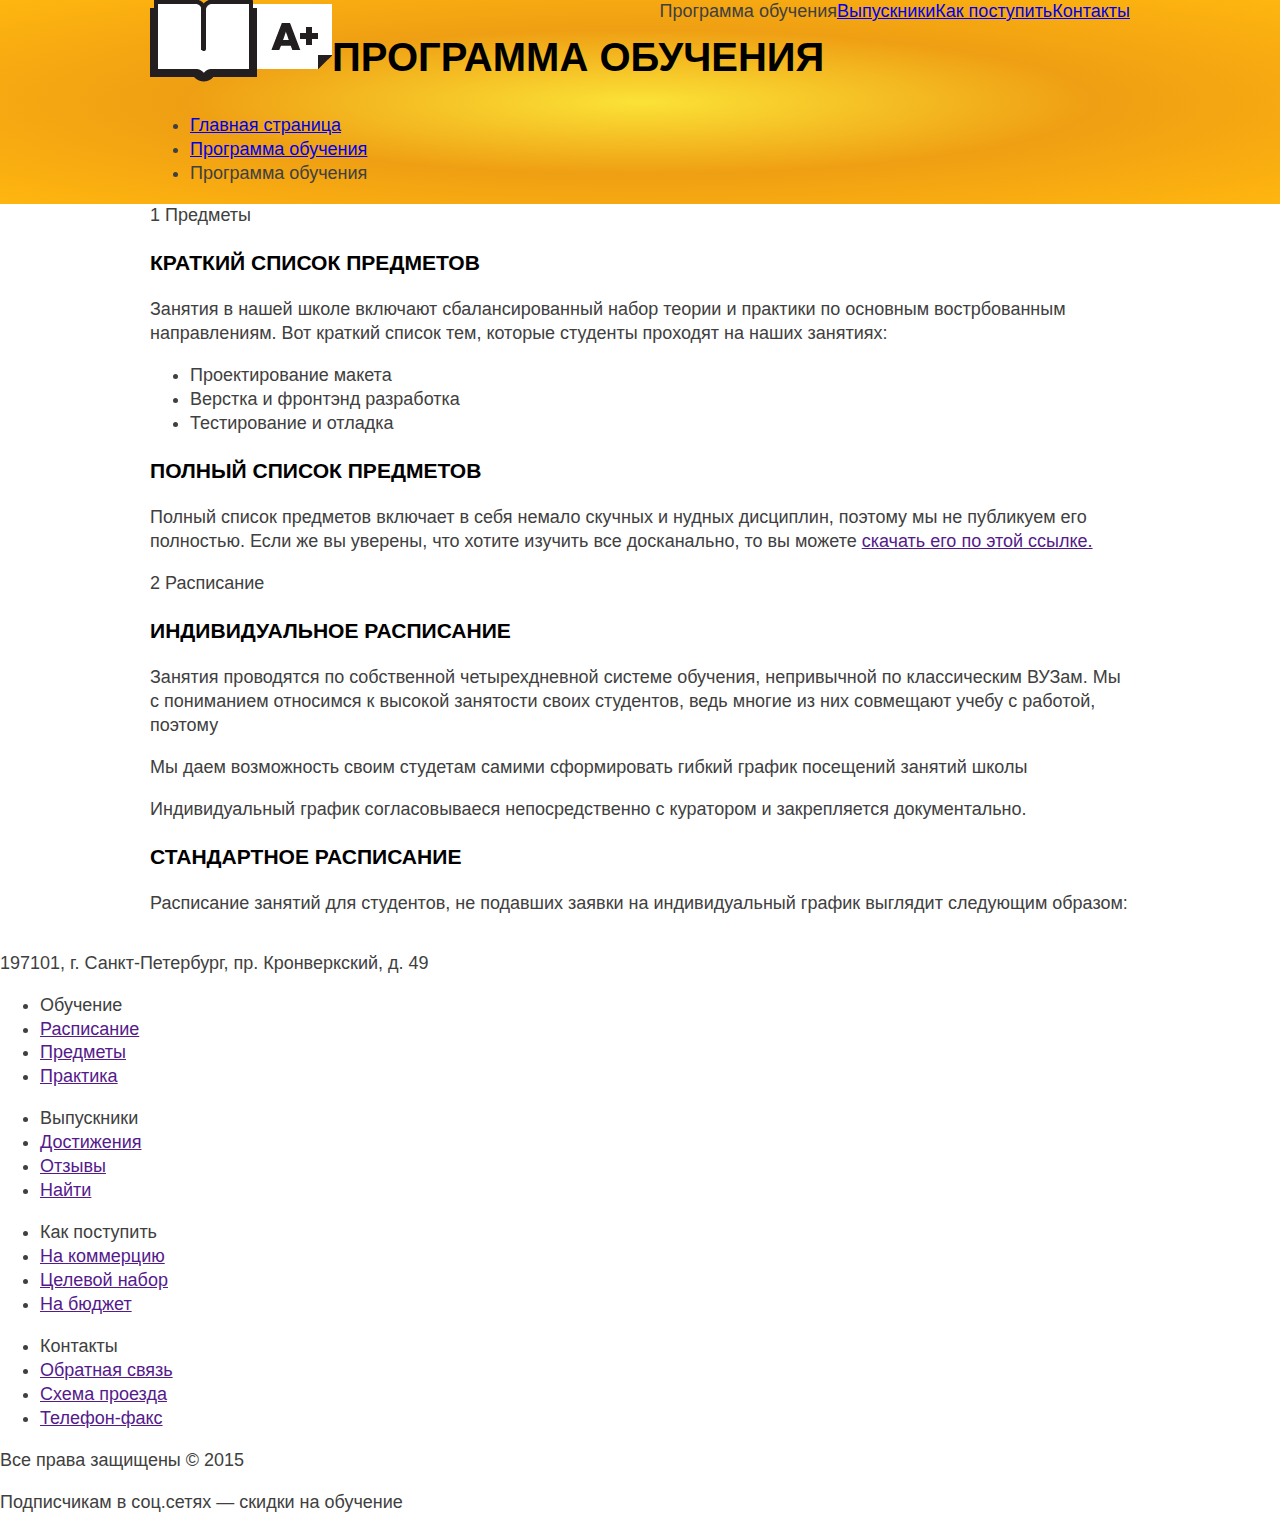
==== inner-page.html @ 4355ce91 "Первый коммит - разметка страниц" ====
<!DOCTYPE html>
<html lang="ru">
  <head>
    <meta charset="utf-8">
    <title>Содержание курса</title>
    <link href="css/style.css" rel="stylesheet">
    <link href="css/normalize.css" rel="stylesheet">
  </head>
  <body>
  	<header>
    	<div class="wrapper clearfix">
      	<div class="header-logo"><a href="index.html"></a></div>    
      	<nav class="header-menu">
        	<ul>
          	<li class="active">Программа обучения</li>
          	<li><a href="#">Выпускники</a></li>
          	<li><a href="#">Как поступить</a></li>
          	<li><a href="#">Контакты</a></li>
        	</ul>
      	</nav>
      	<h2>Программа обучения</h2>
      	<ul>
      	  <li><a href="#">Главная страница</a></li>
      	  <li><a href="#">Программа обучения</a></li>
      	  <li class="active">Программа обучения</li>
      	</ul>    				      	    	      	
     	</div>
     </header>  
     	<div class="wrapper clearfix">
     	  <div class="inner-item">1 Предметы</div>
     	  <div class="inner-item-content">
     	    <h3>Краткий список предметов</h3>
     	    <p>Занятия в нашей школе включают сбалансированный набор теории и практики по 
основным вострбованным направлениям. Вот краткий список тем, которые студенты 
проходят на наших занятиях:</p>
     	    <ul>
     	      <li>Проектирование макета</li>
     	      <li>Верстка и фронтэнд разработка</li>
     	      <li>Тестирование и отладка</li>
            </ul>
     	      <h3>Полный список предметов</h3>
     	      <p>Полный список предметов включает в себя немало скучных и нудных дисциплин, 
поэтому мы не публикуем его полностью. Если же вы уверены, что хотите изучить 
все досканально, то вы можете <a href="">скачать его по этой ссылке.</a></p>
           </div>
           <div class="inner-item">2 Расписание</div>
           <div class="inner-item-content">
            <h3>Индивидуальное расписание</h3>
            <p>Занятия проводятся по собственной четырехдневной системе обучения,
непривычной по классическим ВУЗам. Мы с пониманием относимся к высокой 
занятости своих студентов, ведь многие из них совмещают учебу с работой, поэтому</p>
              <p class="p-attention">Мы даем возможность своим студетам самими сформировать гибкий 	
график посещений занятий школы</p>
              <p>Индивидуальный график согласовываеся непосредственно с куратором и 
закрепляется документально.</p>
              <h3>Стандартное расписание</h3>
              <p>Расписание занятий для студентов, не подавших заявки на индивидуальный график 
выглядит следующим образом:</p>
              <table></table>
            </div>  	    
     	  </div>
     	</div>  
  <footer>  
    <div class="footer-top">
      <div class="logo"></div>
      <p>197101, г. Санкт-Петербург, пр. Кронверкский, д. 49</p>
      <nav class="footer-menu">
        <ul>
          <li>Обучение</li>
          <li><a href="">Расписание</a></li>
          <li><a href="">Предметы</a></li>
          <li><a href="">Практика</a></li>
        </ul>
      </nav>
      <nav class="footer-menu">
        <ul>
          <li>Выпускники</li>
          <li><a href="">Достижения</a></li>
          <li><a href="">Отзывы</a></li>
          <li><a href="">Найти</a></li>
        </ul>
      </nav>
      <nav class="footer-menu">
        <ul>
          <li>Как поступить</li>
          <li><a href="">На коммерцию</a></li>
          <li><a href="">Целевой набор</a></li>
          <li><a href="">На бюджет</a></li>
        </ul>
      </nav>
      <nav class="footer-menu">
        <ul>
          <li>Контакты</li>
          <li><a href="">Обратная связь</a></li>
          <li><a href="">Схема проезда</a></li>
          <li><a href="">Телефон-факс</a></li>
        </ul>        
      </nav>
    </div>
    <div class="footer-bottom">
      <p>Все права защищены © 2015</p>
      <p>Подписчикам в соц.сетях — скидки на обучение</p>
      <div class="social-btn">
        <a class="social-btn-vk" href=""></a>
        <a class="social-btn-fb" href=""></a>
        <a class="social-btn-tw" href=""></a>
      </div>
    </div>
  </footer>             
  </body>
</html>
---- css/style.css ----
body{
  color:#404040;
  font-family: Arial, sans-serif;
  font-size: 18px;
  line-height: 1.33;
  font-weight: 500;
}

h2{
  color:#000;
  font-size: 40px;
  line-height: 1.2;
  font-weight: bold;
  text-transform: uppercase;
}

h3{
  color:#000;
  font-weight: bold;
  text-transform: uppercase;
}

.wrapper{
  width: 980px;
  margin: 0 auto;
}
.clearfix{
  content: "";
  display: table;
  clear: both;
}
header{
  width: 100%;
  background: radial-gradient(#fbe237, #ef9f13, #ffb60f);
}

.header-logo {
  width: 182px;
  height: 82px;
  background-image: url(../img/logotype-header.png);
  background-repeat: no-repeat;
  float: left;
}

.header-menu{
  float: right;
  font-size: 0;
}
.header-menu li{
  display: inline-block;
  font-size: 18px;
}

.header-content{
  float:left;
}

.header-image{
  float: right;
  background-image: url(../img/item-header.png);
  background-repeat: no-repeat;
  width: 332px;
  height: 130px;
  background-size: 40%;
}
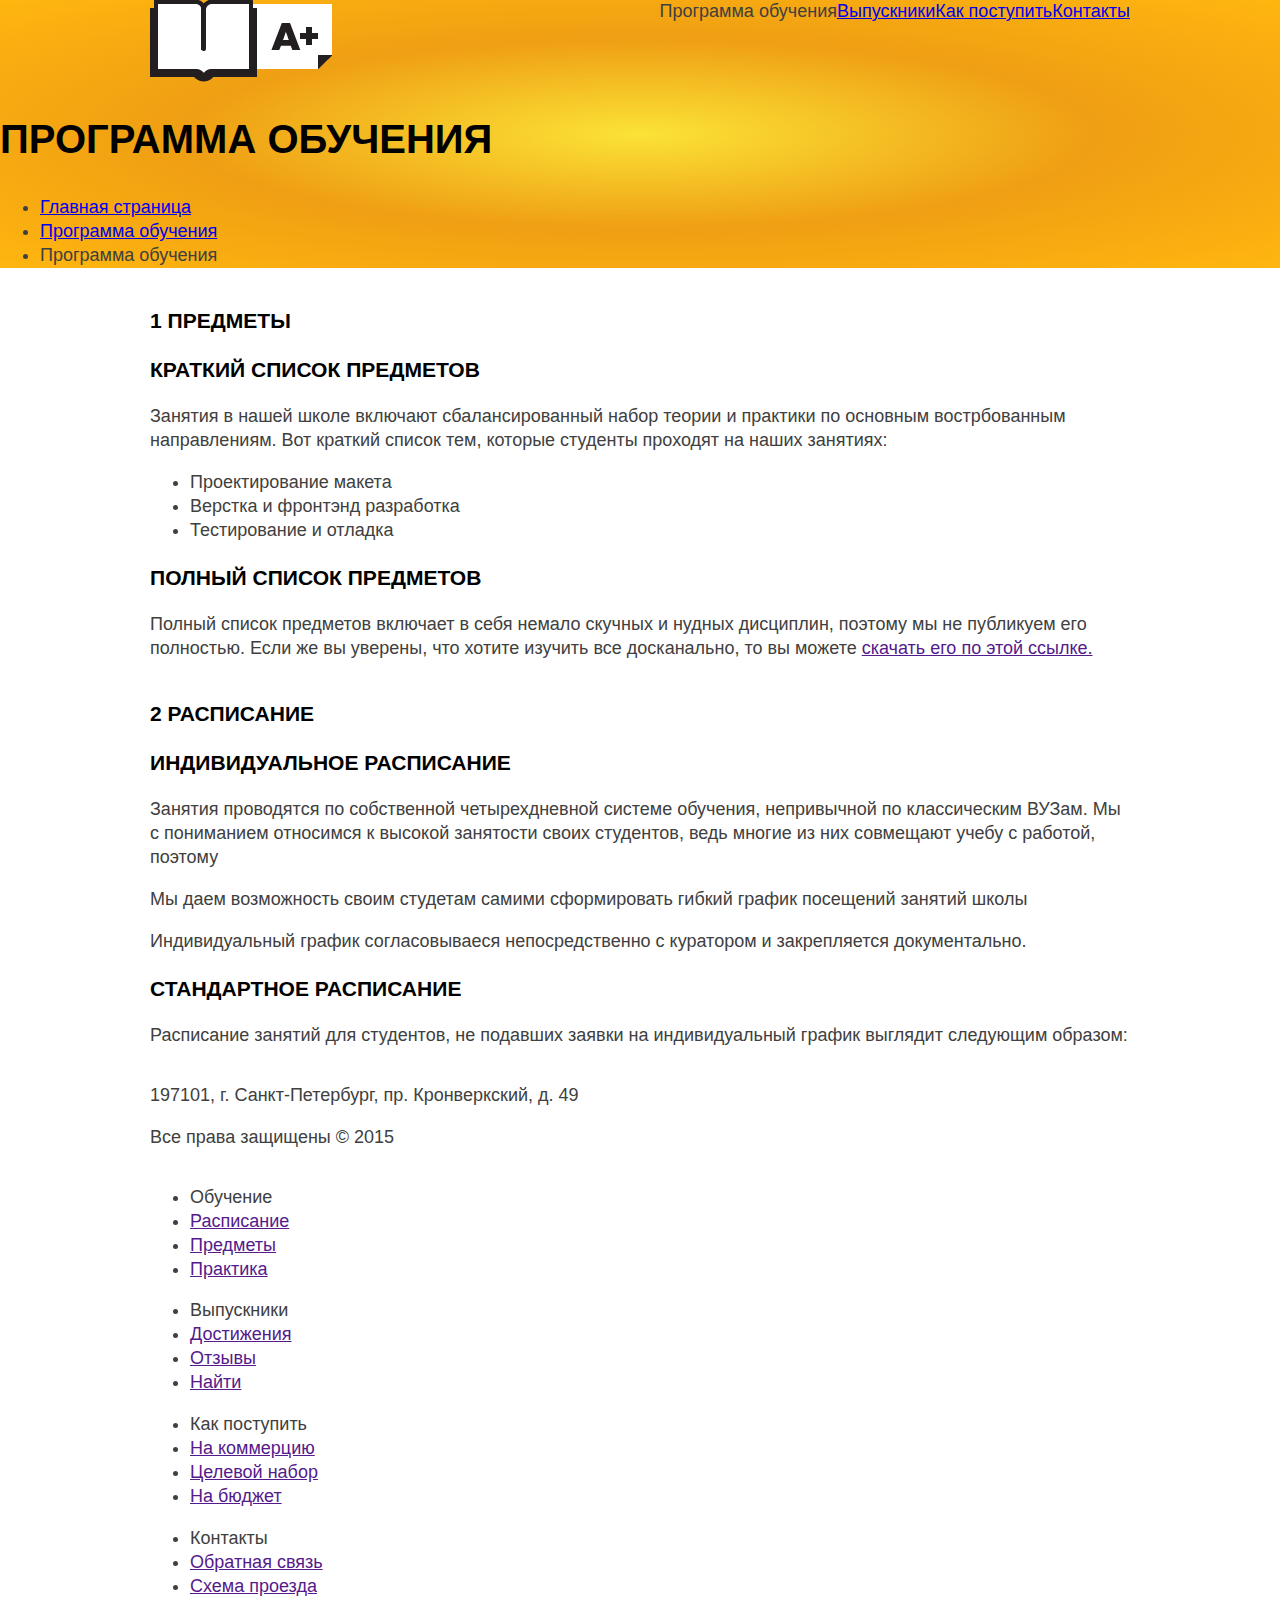
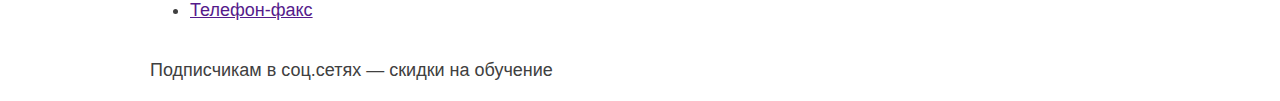
==== commit a4ede4db: "Исправлена разметка inner-page" ====
--- a/inner-page.html
+++ b/inner-page.html
@@ -7,105 +7,121 @@
     <link href="css/normalize.css" rel="stylesheet">
   </head>
   <body>
+    <!--header-->
   	<header>
-    	<div class="wrapper clearfix">
-      	<div class="header-logo"><a href="index.html"></a></div>    
-      	<nav class="header-menu">
-        	<ul>
-          	<li class="active">Программа обучения</li>
-          	<li><a href="#">Выпускники</a></li>
-          	<li><a href="#">Как поступить</a></li>
-          	<li><a href="#">Контакты</a></li>
-        	</ul>
-      	</nav>
-      	<h2>Программа обучения</h2>
-      	<ul>
-      	  <li><a href="#">Главная страница</a></li>
-      	  <li><a href="#">Программа обучения</a></li>
-      	  <li class="active">Программа обучения</li>
-      	</ul>    				      	    	      	
-     	</div>
-     </header>  
-     	<div class="wrapper clearfix">
-     	  <div class="inner-item">1 Предметы</div>
-     	  <div class="inner-item-content">
-     	    <h3>Краткий список предметов</h3>
-     	    <p>Занятия в нашей школе включают сбалансированный набор теории и практики по 
-основным вострбованным направлениям. Вот краткий список тем, которые студенты 
-проходят на наших занятиях:</p>
-     	    <ul>
-     	      <li>Проектирование макета</li>
-     	      <li>Верстка и фронтэнд разработка</li>
-     	      <li>Тестирование и отладка</li>
+      <div class="wrapper clearfix">
+        <div class="header-logo"><a href="index.html"></a></div>    
+          <nav class="header-menu">
+            <ul>
+              <li class="active">Программа обучения</li>
+              <li><a href="#">Выпускники</a></li>
+              <li><a href="#">Как поступить</a></li>
+              <li><a href="#">Контакты</a></li>
             </ul>
-     	      <h3>Полный список предметов</h3>
-     	      <p>Полный список предметов включает в себя немало скучных и нудных дисциплин, 
-поэтому мы не публикуем его полностью. Если же вы уверены, что хотите изучить 
-все досканально, то вы можете <a href="">скачать его по этой ссылке.</a></p>
-           </div>
-           <div class="inner-item">2 Расписание</div>
-           <div class="inner-item-content">
+          </nav>
+      </div>
+      <div class header-bottom wrapper>      
+          <h2>Программа обучения</h2>
+          <ul>
+            <li><a href="#">Главная страница</a></li>
+            <li><a href="#">Программа обучения</a></li>
+            <li class="active">Программа обучения</li>
+          </ul>    				      	    	      	
+      </div>
+    </header>
+    <!--inner-content-->  
+    <div class="inner-content">
+      <div class="wrapper">
+        <div class="inner-box clearfix">
+          <h3>1 Предметы</h3>
+          <div class="inner-item">
+            <h3>Краткий список предметов</h3>
+            <p>Занятия в нашей школе включают сбалансированный набор теории и практики по 
+  основным вострбованным направлениям. Вот краткий список тем, которые студенты 
+  проходят на наших занятиях:</p>
+            <ul>
+              <li>Проектирование макета</li>
+              <li>Верстка и фронтэнд разработка</li>
+              <li>Тестирование и отладка</li>
+            </ul>
+            <h3>Полный список предметов</h3>
+            <p>Полный список предметов включает в себя немало скучных и нудных дисциплин, 
+  поэтому мы не публикуем его полностью. Если же вы уверены, что хотите изучить 
+  все досканально, то вы можете <a href="">скачать его по этой ссылке.</a></p>
+          </div>
+        </div>
+        <div class="inner-box clearfix">
+          <h3>2 Расписание</h3>
+          <div class="inner-item">
             <h3>Индивидуальное расписание</h3>
             <p>Занятия проводятся по собственной четырехдневной системе обучения,
-непривычной по классическим ВУЗам. Мы с пониманием относимся к высокой 
-занятости своих студентов, ведь многие из них совмещают учебу с работой, поэтому</p>
-              <p class="p-attention">Мы даем возможность своим студетам самими сформировать гибкий 	
-график посещений занятий школы</p>
-              <p>Индивидуальный график согласовываеся непосредственно с куратором и 
-закрепляется документально.</p>
-              <h3>Стандартное расписание</h3>
-              <p>Расписание занятий для студентов, не подавших заявки на индивидуальный график 
-выглядит следующим образом:</p>
-              <table></table>
-            </div>  	    
-     	  </div>
-     	</div>  
-  <footer>  
-    <div class="footer-top">
-      <div class="logo"></div>
-      <p>197101, г. Санкт-Петербург, пр. Кронверкский, д. 49</p>
-      <nav class="footer-menu">
-        <ul>
-          <li>Обучение</li>
-          <li><a href="">Расписание</a></li>
-          <li><a href="">Предметы</a></li>
-          <li><a href="">Практика</a></li>
-        </ul>
-      </nav>
-      <nav class="footer-menu">
-        <ul>
-          <li>Выпускники</li>
-          <li><a href="">Достижения</a></li>
-          <li><a href="">Отзывы</a></li>
-          <li><a href="">Найти</a></li>
-        </ul>
-      </nav>
-      <nav class="footer-menu">
-        <ul>
-          <li>Как поступить</li>
-          <li><a href="">На коммерцию</a></li>
-          <li><a href="">Целевой набор</a></li>
-          <li><a href="">На бюджет</a></li>
-        </ul>
-      </nav>
-      <nav class="footer-menu">
-        <ul>
-          <li>Контакты</li>
-          <li><a href="">Обратная связь</a></li>
-          <li><a href="">Схема проезда</a></li>
-          <li><a href="">Телефон-факс</a></li>
-        </ul>        
-      </nav>
-    </div>
-    <div class="footer-bottom">
-      <p>Все права защищены © 2015</p>
-      <p>Подписчикам в соц.сетях — скидки на обучение</p>
-      <div class="social-btn">
-        <a class="social-btn-vk" href=""></a>
-        <a class="social-btn-fb" href=""></a>
-        <a class="social-btn-tw" href=""></a>
+  непривычной по классическим ВУЗам. Мы с пониманием относимся к высокой 
+  занятости своих студентов, ведь многие из них совмещают учебу с работой, поэтому</p>
+            <p class="p-attention">Мы даем возможность своим студетам самими сформировать гибкий 	
+  график посещений занятий школы</p>
+            <p>Индивидуальный график согласовываеся непосредственно с куратором и 
+  закрепляется документально.</p>
+            <h3>Стандартное расписание</h3>
+            <p>Расписание занятий для студентов, не подавших заявки на индивидуальный график 
+  выглядит следующим образом:</p>
+            <table></table>
+          </div>  	    
+        </div>
       </div>
     </div>
-  </footer>             
+    <!--footer-->
+    <footer>
+      <div class="wrapper clearfix">    
+        <div class="footer-left">
+          <div class="logo"></div>
+          <p>197101, г. Санкт-Петербург, пр. Кронверкский, д. 49</p>
+          <p>Все права защищены © 2015</p>
+        </div>
+        <div class="footer-right">
+          <div class="footer-menu clearfix">
+            <nav>
+              <ul>
+                <li>Обучение</li>
+                <li><a href="">Расписание</a></li>
+                <li><a href="">Предметы</a></li>
+                <li><a href="">Практика</a></li>
+              </ul>
+            </nav>
+            <nav>
+              <ul>
+                <li>Выпускники</li>
+                <li><a href="">Достижения</a></li>
+                <li><a href="">Отзывы</a></li>
+                <li><a href="">Найти</a></li>
+              </ul>
+            </nav>
+            <nav>
+              <ul>
+                <li>Как поступить</li>
+                <li><a href="">На коммерцию</a></li>
+                <li><a href="">Целевой набор</a></li>
+                <li><a href="">На бюджет</a></li>
+              </ul>
+            </nav>
+            <nav>
+              <ul>
+                <li>Контакты</li>
+                <li><a href="">Обратная связь</a></li>
+                <li><a href="">Схема проезда</a></li>
+                <li><a href="">Телефон-факс</a></li>
+              </ul>        
+            </nav>
+          </div>
+          <div class="footer-right-bottom clearfix">
+            <p>Подписчикам в соц.сетях — скидки на обучение</p>
+            <div class="social-btn">
+              <a class="social-btn-vk" href=""></a>
+              <a class="social-btn-fb" href=""></a>
+              <a class="social-btn-tw" href=""></a>
+            </div>
+          </div>
+        </div>         
+      </div>      
+    </footer>  
   </body>
 </html>--- a/css/style.css
+++ b/css/style.css
@@ -50,16 +50,3 @@
   display: inline-block;
   font-size: 18px;
 }
-
-.header-content{
-  float:left;
-}
-
-.header-image{
-  float: right;
-  background-image: url(../img/item-header.png);
-  background-repeat: no-repeat;
-  width: 332px;
-  height: 130px;
-  background-size: 40%;
-}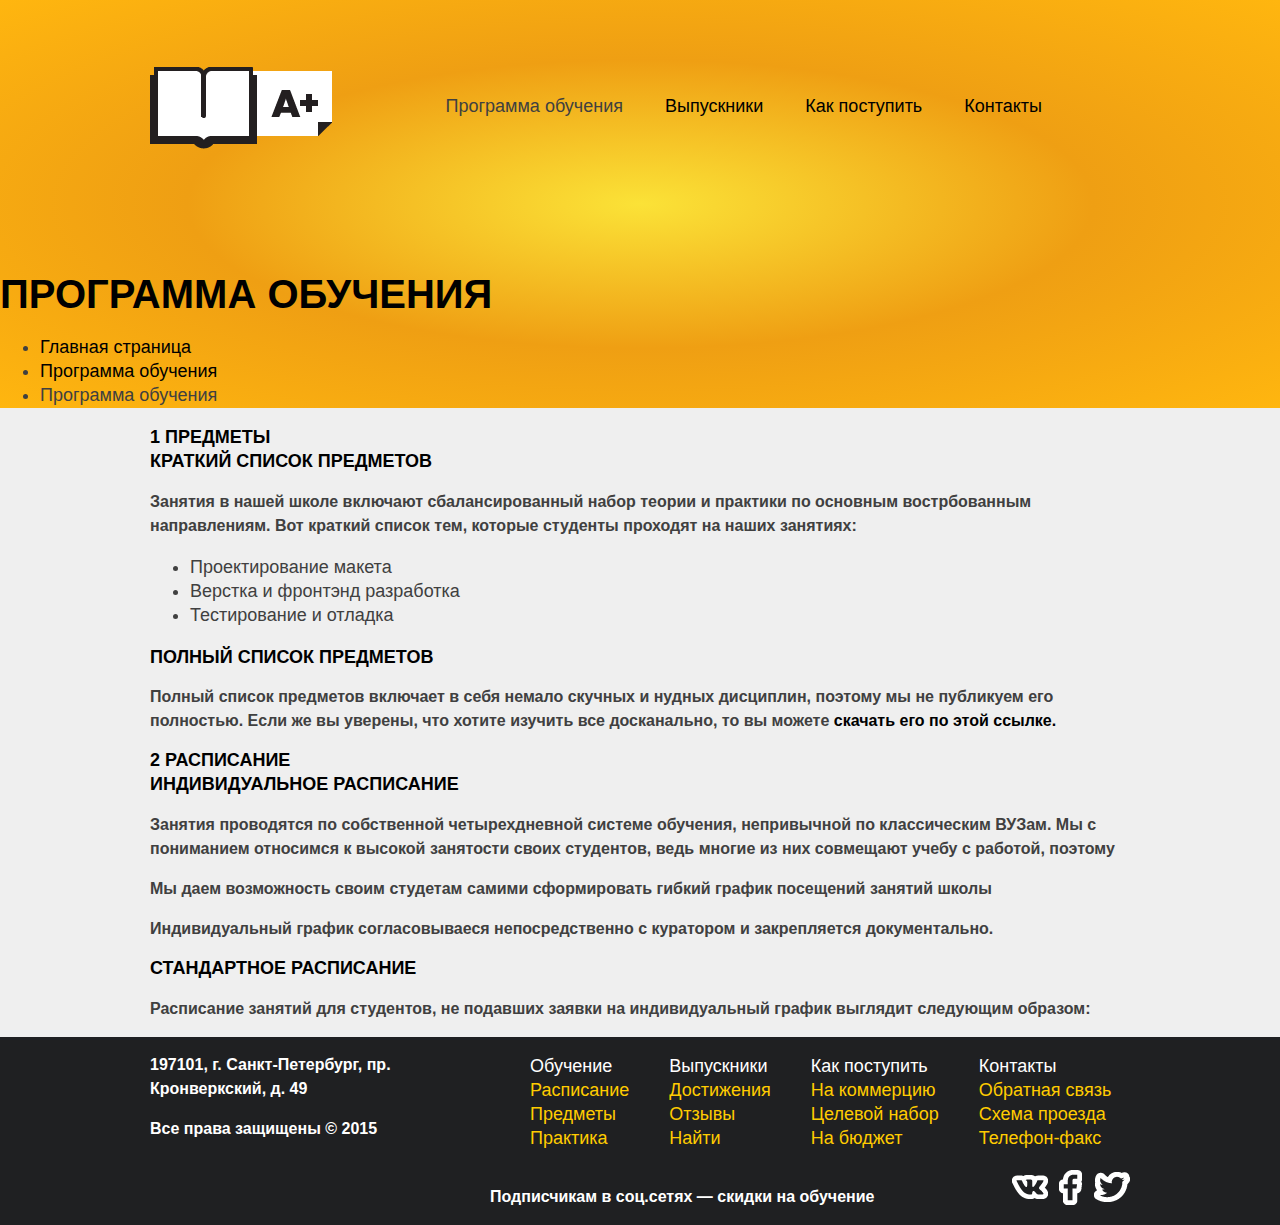
==== commit bc97c37f: "Стили для формы, некоторых элементов футера" ====
--- a/inner-page.html
+++ b/inner-page.html
@@ -23,7 +23,7 @@
       <div class header-bottom wrapper>      
           <h2>Программа обучения</h2>
           <ul>
-            <li><a href="#">Главная страница</a></li>
+            <li><a href="index.html">Главная страница</a></li>
             <li><a href="#">Программа обучения</a></li>
             <li class="active">Программа обучения</li>
           </ul>    				      	    	      	
--- a/css/style.css
+++ b/css/style.css
@@ -4,6 +4,7 @@
   font-size: 18px;
   line-height: 1.33;
   font-weight: 500;
+  background-color: #efefef;
 }
 
 h2{
@@ -12,21 +13,34 @@
   line-height: 1.2;
   font-weight: bold;
   text-transform: uppercase;
+  margin: 0;
 }
 
 h3{
   color:#000;
   font-weight: bold;
   text-transform: uppercase;
-}
-
+  font-size: 18px;
+  margin: 0;
+}
+
+p {
+  font-size: 16px;
+  line-height: 1.5;
+  font-weight: 700;  
+}
+
+a {
+  text-decoration: none;
+  color: #000;
+}
 .wrapper{
   width: 980px;
   margin: 0 auto;
 }
-.clearfix{
+.clearfix:after{
   content: "";
-  display: table;
+  display: block;
   clear: both;
 }
 header{
@@ -40,13 +54,333 @@
   background-image: url(../img/logotype-header.png);
   background-repeat: no-repeat;
   float: left;
+  margin-top: 67px;
+  margin-bottom: 121px;
 }
 
 .header-menu{
   float: right;
   font-size: 0;
-}
+  margin-top: 95px;
+  margin-right: 46px;
+}
+
 .header-menu li{
   display: inline-block;
   font-size: 18px;
-}
+  margin-right: 42px;
+}
+
+.header-image {
+  background-image: url(../img/item-header.png);
+  background-position: 145% 0;
+  background-repeat: no-repeat;
+  height: 500px;
+}
+
+.header-content {
+  width: 446px;
+}
+
+.header-content h2 {
+  padding-top: 20px;
+  padding-bottom: 10px;
+}
+
+.header-content p {
+  padding-bottom: 25px;
+}
+
+.btn {
+  display: block;
+  color: #fff;
+  text-transform: uppercase;
+  background-color: #00b770;
+  width: 300px;
+  text-align: center;
+  padding-bottom: 22px;
+  padding-top: 22px;
+}
+
+.under-header-column {
+  width: 300px;
+  float: left;
+  margin-right: 40px;
+  margin-bottom: 60px;
+}
+
+.under-header-column:last-child {
+  margin-right: 0;
+}
+
+.under-header h3 {
+  margin-top: 10px;
+  margin-bottom: 25px;
+}
+
+.icon-adv {
+  width: 100px;
+  height: 100px;
+  background-color: #3366cc;
+  z-index: 100;
+  margin-top: -40px;
+}
+
+.icon-adv-triangle {
+  background-color: transparent;
+  width: 0px;
+  height: 0px;
+  border-right: 10px transparent solid;
+  border-top: 10px #3366cc solid;
+}
+.icon-adv-1 {
+  background-image: url(../img/icon-adv-1.png);
+  background-position: 50% 50%;
+  background-repeat: no-repeat;
+}
+
+.icon-adv-2 {
+  background-image: url(../img/icon-adv-2.png);
+  background-position: 50% 50%;
+  background-repeat: no-repeat;
+}
+
+.icon-adv-3 {
+  background-image: url(../img/icon-adv-3.png);
+  background-position: 50% 50%;
+  background-repeat: no-repeat;
+}
+
+.review {
+  background-color: #fff;
+}
+
+.review-header{
+  padding-top: 90px;  
+  padding-bottom: 60px;
+}
+
+.review-header h2 {
+  width: 520px;
+  float: left;
+}
+
+.review-header .show-all {
+  float: right;
+  text-transform: uppercase;
+}
+
+.show-all span {
+  margin-right: 30px;
+  font-size: 15px;
+  font-weight: 700;
+}
+
+.dots {
+  display: inline-block;
+  border-radius: 50%;
+  border: 3px #00b770 solid;
+  margin-right: 10px;
+  vertical-align: middle;
+}
+.dots:last-child{
+  margin-right: 0px;
+}
+
+.review-box {
+  padding-bottom: 50px;
+}
+
+.review-box div {
+  display: inline-block;
+}
+
+.review-box h3 {
+  margin-bottom: 25px;
+}
+
+.portrait {
+  width: 135px; 
+  height: 135px;
+  background-image: url(../img/portrait.png);
+  background-repeat: no-repeat;
+  margin-right: 35px;
+}
+
+.name-review {
+  width: 130px;  
+}
+
+.content-review {
+  width: 600px;  
+}
+
+.qoutes-open {
+  width: 30px; 
+  height: 30px;
+  background-image: url(../img/quotes-open.png);
+  background-repeat: no-repeat;
+}
+
+.qoutes-close {
+  width: 30px; 
+  height: 30px;
+  background-image: url(../img/qoutes-close.png);
+  background-repeat: no-repeat;
+}
+
+.contact-form {
+  width: 640px;
+  float: left;
+}
+
+.contact h2{
+  margin-top: 105px;
+  margin-bottom: 82px;
+}
+
+.form-label {
+  float: left;
+  margin-right: 28px;
+}
+
+.form-label label {
+  display: block;
+  width: 90px;
+  text-align: right;
+  padding-top: 5px;
+  padding-bottom: 45px;
+}
+
+.form-input {
+  float: left;
+}
+
+textarea {
+  resize: none;
+  width: 460px;
+  margin-bottom: 20px;
+}
+
+input {
+  width: 460px;
+  padding-top: 12px;
+  padding-bottom: 12px;
+  border: 2px solid #ababab;
+  border-radius: 2px;
+}
+
+.input-string {
+  margin-top: -10px;
+  margin-bottom: 28px;
+}
+
+input[type="radio"]{
+  display: none;
+}
+
+.radiobtn:before{  
+  display: inline-block;
+  width: 30px;
+  height: 30px;
+  background-color: #fff;
+  content: "";
+  border-radius: 50%;
+  border: 1px solid #ababab;
+}
+
+input[type="radio"]:checked+.radiobtn:before{  
+  display: inline-block;
+  width: 30px;
+  height: 30px;
+  background-color: #000;
+  content: "";
+  border-radius: 50%;
+  border: 1px solid #ababab;
+}
+
+.contact-form .btn {
+  width: 462px;
+  border-radius: 2px;
+  border: none;
+}
+.contact-information {
+  width: 300px;
+  float: left;
+}
+
+footer {
+  background-color: #1f2022;
+}
+
+footer p{
+  color: #fff;
+}
+
+.footer-left {
+  width: 300px;
+  float: left;
+}
+
+.footer-logo {
+  width: 182px;
+  height: 82px;
+  background-image: url(../img/logotype-footer.png);
+  background-repeat: no-repeat;  
+}
+
+.footer-right {
+  float: right;
+  width: 640px;
+}
+
+.footer-menu nav{
+  float: left;
+}
+
+.footer-menu li{
+  list-style: none;
+ }
+
+.footer-menu a{
+  color: #ffcc00;
+}
+
+.footer-menu li:first-child{
+  color: #fff;
+}
+
+.social-btn a{
+  display: inline-block;
+  width: 36px;
+  height: 36px;
+}
+
+.footer-right-bottom{
+  width: 640px;
+}
+
+.footer-right-bottom p{
+  width: 405px;
+  float: left;
+}
+.social-btn {
+  float: right;
+}
+.social-btn-vk {
+  background-image: url(../img/vk-logo.png);
+  background-position: 50% 50%;
+  background-repeat: no-repeat;
+}
+
+.social-btn-fb {
+  background-image: url(../img/fb-logo.png);
+  background-position: 50% 50%;
+  background-repeat: no-repeat;
+}
+
+.social-btn-tw {
+  background-image: url(../img/twitter-logo-.png);
+  background-position: 50% 50%;
+  background-repeat: no-repeat;
+}